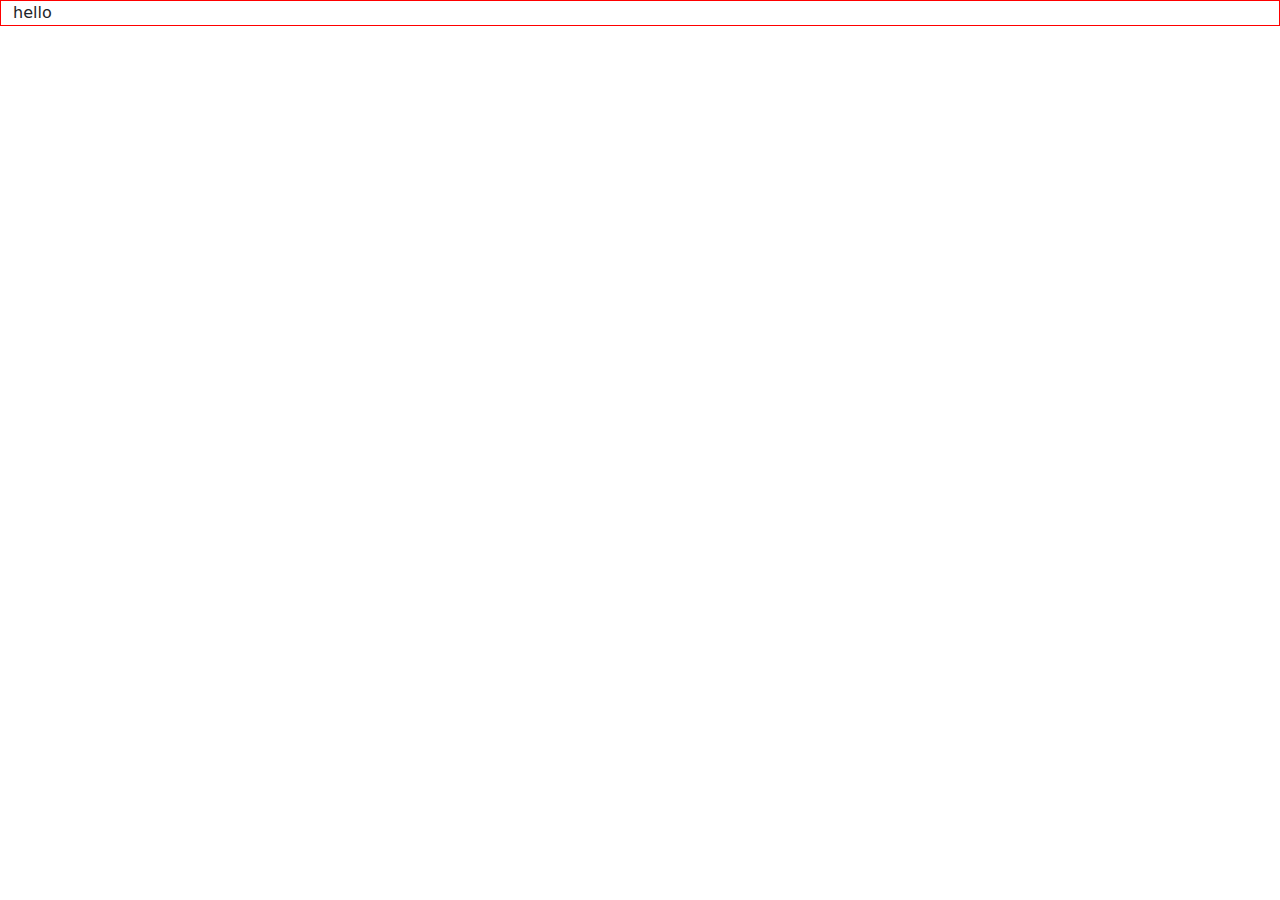
==== index.html @ 22642845 "the structure" ====
<!DOCTYPE html>
<html lang="en">
  <head>
    <meta charset="UTF-8" />
    <meta name="viewport" content="width=device-width, initial-scale=1.0" />
    <title>Document</title>
    <link
      rel="stylesheet"
      href="assets/bootstrap/bootstrap-5.1.3-dist/css/bootstrap.min.css"
    />
    <style>
      .col {
        border: 1px solid red;
      }
    </style>
  </head>
  <body>
    <header class="header"></header>
    <main class="main">
      <div class="container-fluid">
        <div class="row">
          <div class="col">hello</div>
        </div>
      </div>
    </main>
    <footer class="footer"></footer>
    <script src="assets/bootstrap/bootstrap-5.1.3-dist/js/bootstrap.bundle.min.js"></script>
  </body>
</html>
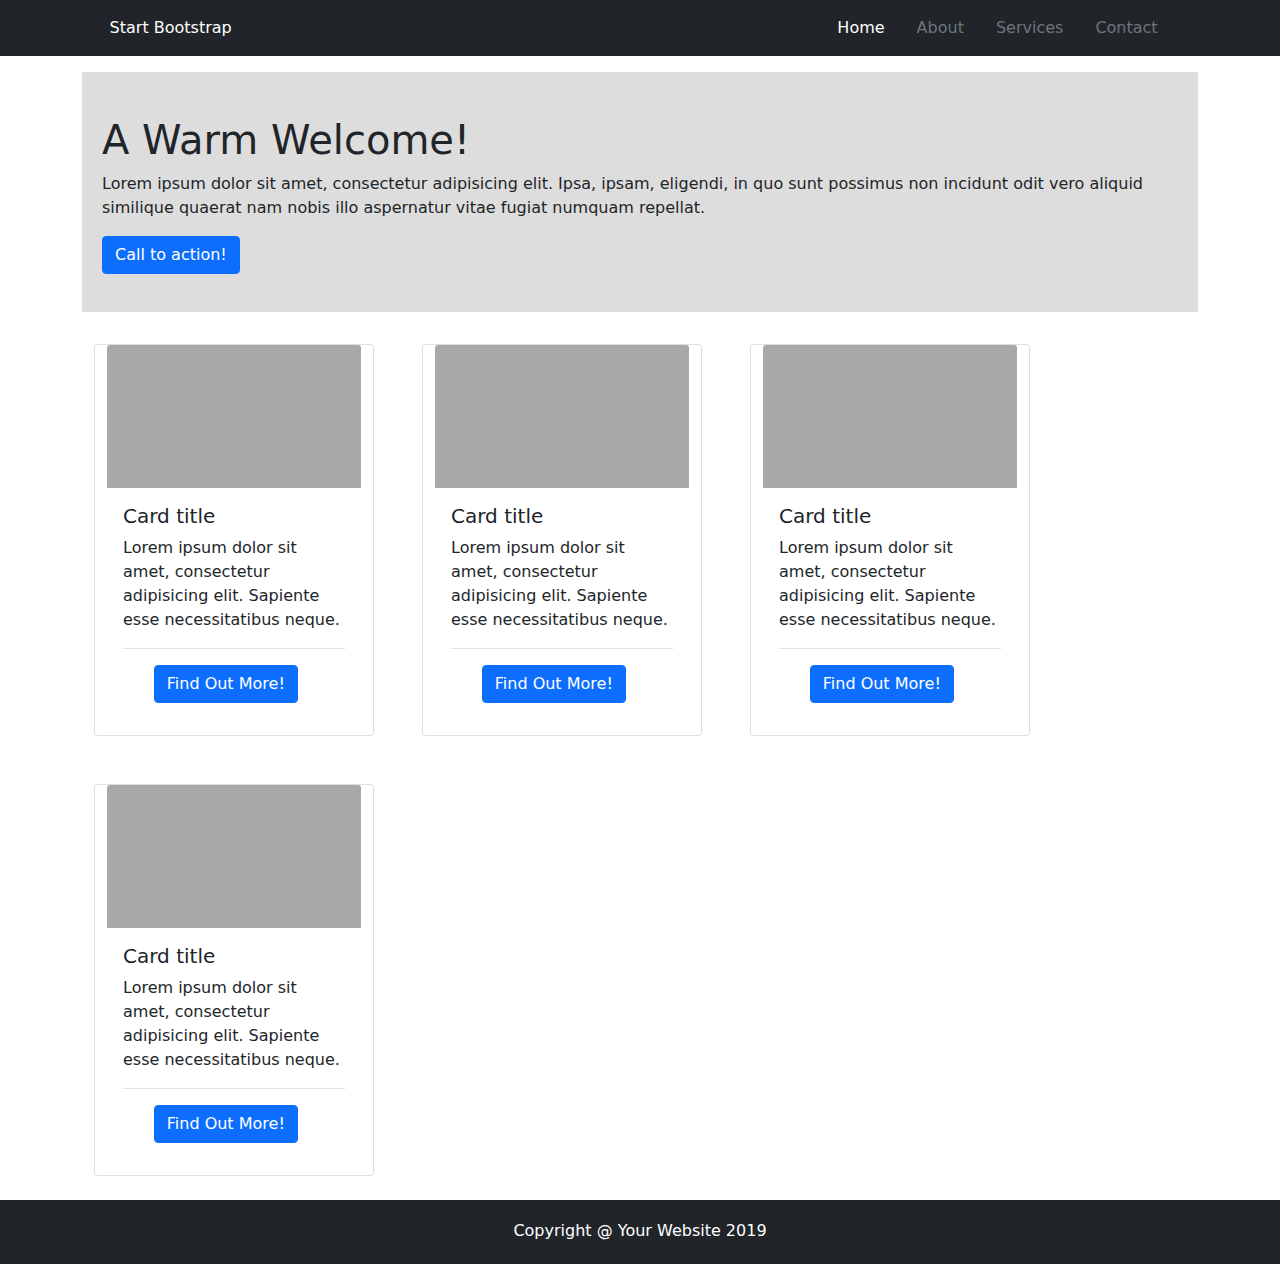
==== commit 70034ec5: "the end" ====
--- a/index.html
+++ b/index.html
@@ -9,21 +9,135 @@
       href="assets/bootstrap/bootstrap-5.1.3-dist/css/bootstrap.min.css"
     />
     <style>
-      .col {
-        border: 1px solid red;
+      .block {
+        background-color: #ddd;
+        padding: 20px;
+        height: 100%;
+      }
+      .card {
+        margin: 1.5rem;
       }
     </style>
   </head>
   <body>
-    <header class="header"></header>
+    <header class="header row bg-dark">
+      <div class="navbar text-center">
+        <div class="col-2 text-white" style="margin-left: 4rem">
+          Start Bootstrap
+        </div>
+        <div class="col-4 ms-auto" style="margin-right: 2rem">
+          <ul class="nav">
+            <li class="nav-item">
+              <a class="nav-link active text-white" aria-current="page" href="#"
+                >Home</a
+              >
+            </li>
+            <li class="nav-item">
+              <a class="nav-link disabled" href="#">About</a>
+            </li>
+            <li class="nav-item">
+              <a class="nav-link disabled" href="#">Services</a>
+            </li>
+            <li class="nav-item">
+              <a class="nav-link disabled">Contact</a>
+            </li>
+          </ul>
+        </div>
+      </div>
+    </header>
     <main class="main">
-      <div class="container-fluid">
+      <div class="container" style="height: 15rem; padding-top: 1rem">
         <div class="row">
-          <div class="col">hello</div>
+          <div class="col" style="height: 15rem">
+            <div class="block">
+              <h1 style="margin-top: 1.5rem">A Warm Welcome!</h1>
+              <p>
+                Lorem ipsum dolor sit amet, consectetur adipisicing elit. Ipsa,
+                ipsam, eligendi, in quo sunt possimus non incidunt odit vero
+                aliquid similique quaerat nam nobis illo aspernatur vitae fugiat
+                numquam repellat.
+              </p>
+
+              <a href="#" class="btn btn-primary">Call to action!</a>
+            </div>
+          </div>
+        </div>
+      </div>
+      <div class="container" style="margin-top: 1.5rem">
+        <div class="row">
+          <div class="card" style="width: 17.5rem; height: 20%">
+            <img
+              src="assets/imgs/gray.png"
+              class="card-img-top"
+              alt="image"
+              style="width: 100%"
+            />
+            <div class="card-body">
+              <h5 class="card-title">Card title</h5>
+              <p class="card-text">
+                Lorem ipsum dolor sit amet, consectetur adipisicing elit.
+                Sapiente esse necessitatibus neque.
+              </p>
+              <div class="modal-footer">
+                <a href="#" class="btn btn-primary" style="margin-right: 2.2rem"
+                  >Find Out More!</a
+                >
+              </div>
+            </div>
+          </div>
+          <div class="card" style="width: 17.5rem; height: 20%">
+            <img src="assets/imgs/gray.png" class="card-img-top" alt="image" />
+            <div class="card-body">
+              <h5 class="card-title">Card title</h5>
+              <p class="card-text">
+                Lorem ipsum dolor sit amet, consectetur adipisicing elit.
+                Sapiente esse necessitatibus neque.
+              </p>
+              <div class="modal-footer" style="width: 100%">
+                <a href="#" class="btn btn-primary" style="margin-right: 2.2rem"
+                  >Find Out More!</a
+                >
+              </div>
+            </div>
+          </div>
+          <div class="card" style="width: 17.5rem; height: 20%">
+            <img src="assets/imgs/gray.png" class="card-img-top" alt="image" />
+            <div class="card-body">
+              <h5 class="card-title">Card title</h5>
+              <p class="card-text">
+                Lorem ipsum dolor sit amet, consectetur adipisicing elit.
+                Sapiente esse necessitatibus neque.
+              </p>
+              <div class="modal-footer">
+                <a href="#" class="btn btn-primary" style="margin-right: 2.2rem"
+                  >Find Out More!</a
+                >
+              </div>
+            </div>
+          </div>
+          <div class="card" style="width: 17.5rem; height: 20%">
+            <img src="assets/imgs/gray.png" class="card-img-top" alt="image" />
+            <div class="card-body">
+              <h5 class="card-title">Card title</h5>
+              <p class="card-text">
+                Lorem ipsum dolor sit amet, consectetur adipisicing elit.
+                Sapiente esse necessitatibus neque.
+              </p>
+              <div class="modal-footer">
+                <a href="#" class="btn btn-primary" style="margin-right: 2.2rem"
+                  >Find Out More!</a
+                >
+              </div>
+            </div>
+          </div>
         </div>
       </div>
     </main>
-    <footer class="footer"></footer>
+    <footer class="footer row bg-dark" style="height: 4rem">
+      <div class="col-12 text-white text-center" style="margin-top: 1.2rem">
+        Copyright @ Your Website 2019
+      </div>
+    </footer>
     <script src="assets/bootstrap/bootstrap-5.1.3-dist/js/bootstrap.bundle.min.js"></script>
   </body>
 </html>
